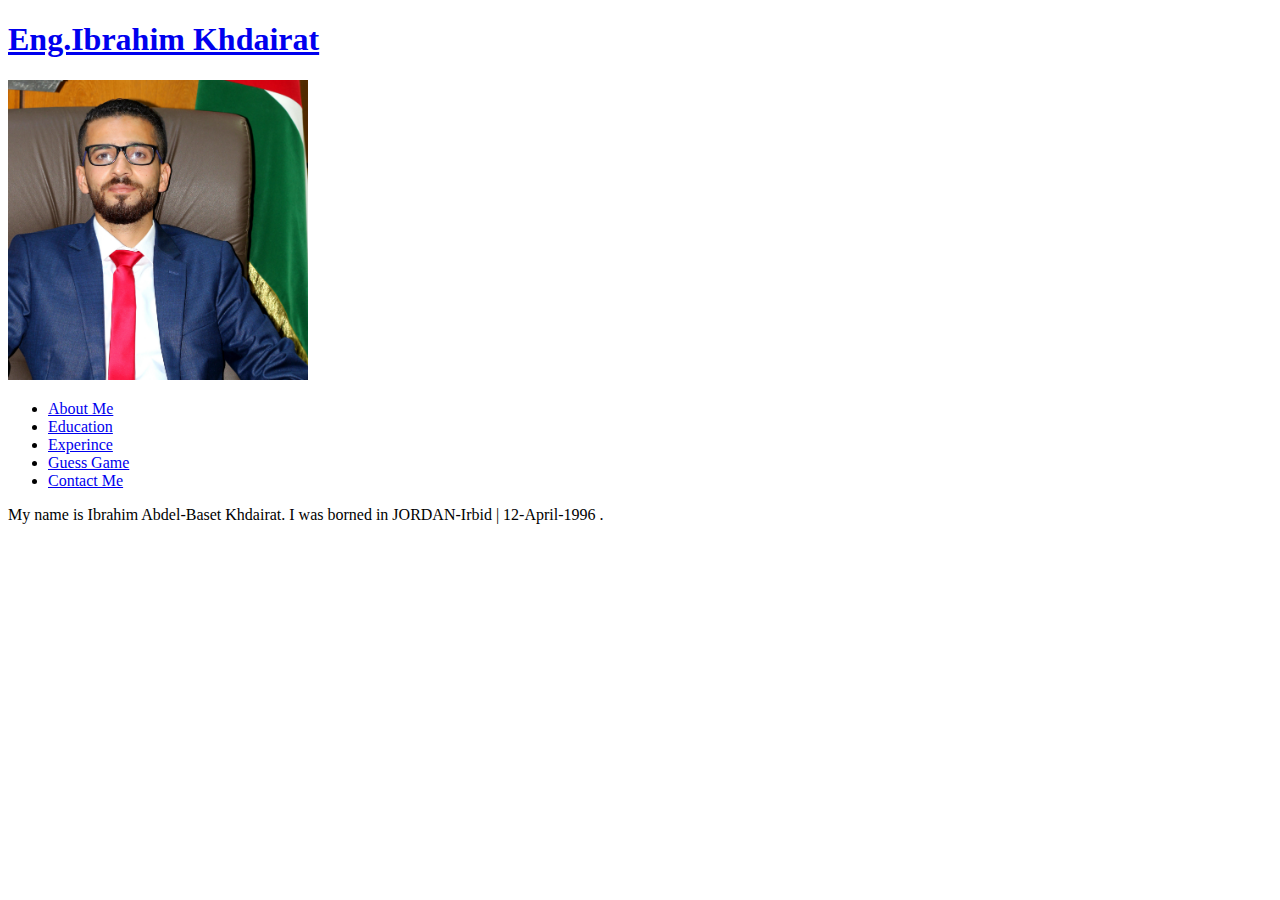
==== pages/about.html @ 288bbc68 "Class03" ====
<!DOCTYPE html>
<html lang="en">

<head>
    <meta charset="UTF-8">
    <meta http-equiv="X-UA-Compatible" content="IE=edge">
    <meta name="viewport" content="width=device-width, initial-scale=1.0">
    <link rel="stylesheet" href="/css/style.css">
    <title>Ibrahim-Khdairat</title>
  
</head>

<body>
    <header>
        <h1><span>
            <a href="/index.html">Eng.Ibrahim Khdairat</a>
        </span></h1>
        <img src="/img/hema.JPG" alt="ibrahim">
        <nav>
            <ul>
              <li><a href="/pages/about.html">About Me</a></li>
              <li><a href="/pages/education.html">Education</a></li>
              <li><a href="/pages/experince.html">Experince</a></li>
              <li><a href="/pages/guess.html">Guess Game</a></li>
              <li><a href="/pages/contact.html">Contact Me</a></li>
            </ul>
        </nav>
    </header>
    <main>
        <div class="about">
      <p>My name is Ibrahim Abdel-Baset Khdairat. I was borned in JORDAN-Irbid | 12-April-1996 .</p>
    </div>

    </main>
    <footer>

    </footer>
</body>

</html>
---- css/style.css ----
img {
    width: 300px;
    height:300px;
}
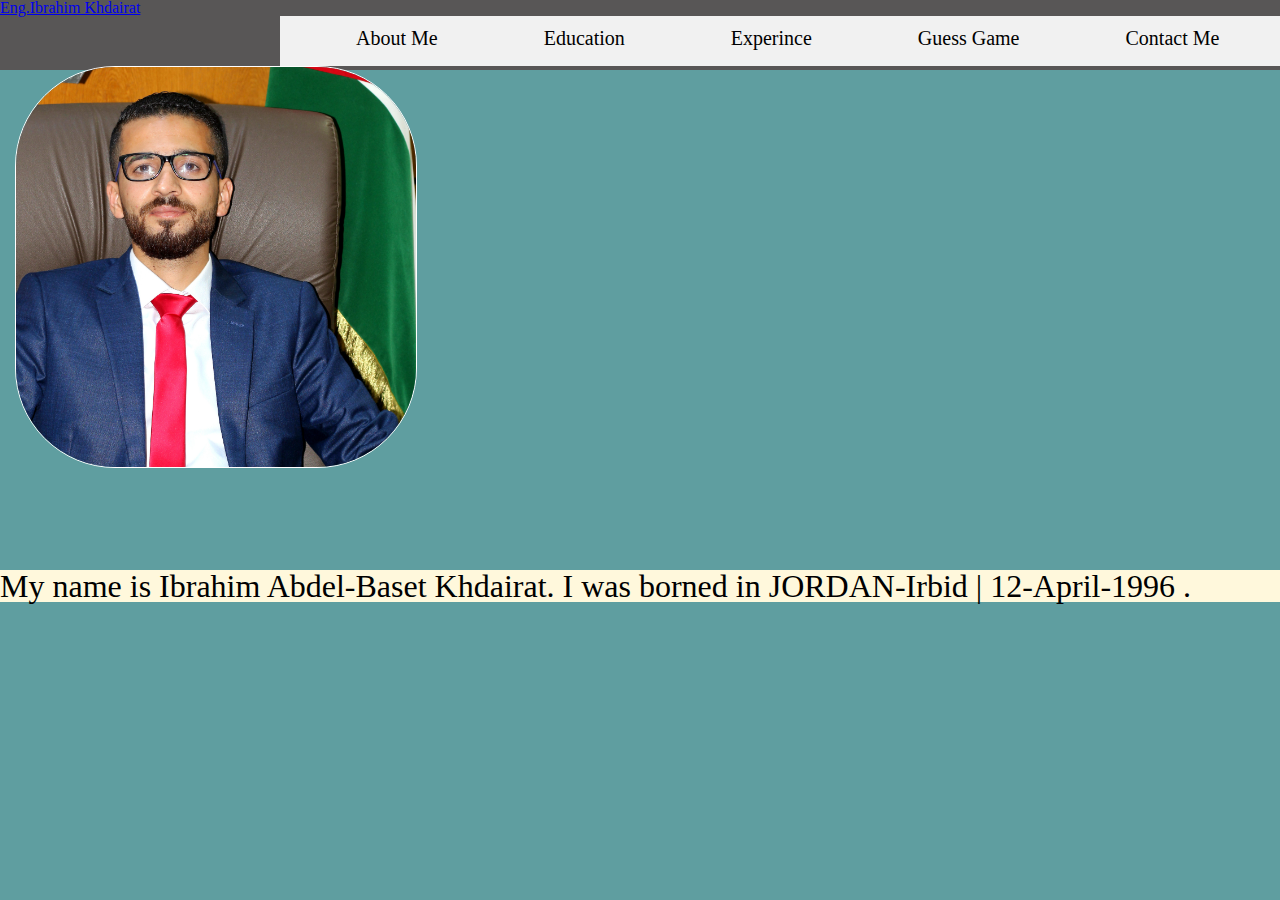
==== commit d5b22ae6: "updates" ====
--- a/pages/about.html
+++ b/pages/about.html
@@ -5,7 +5,9 @@
     <meta charset="UTF-8">
     <meta http-equiv="X-UA-Compatible" content="IE=edge">
     <meta name="viewport" content="width=device-width, initial-scale=1.0">
-    <link rel="stylesheet" href="/css/style.css">
+    <link rel="stylesheet" href="../css/reset.css">
+    <link rel="stylesheet" href="../css/style.css">  
+    
     <title>Ibrahim-Khdairat</title>
   
 </head>
@@ -13,16 +15,16 @@
 <body>
     <header>
         <h1><span>
-            <a href="/index.html">Eng.Ibrahim Khdairat</a>
+            <a href="../index.html">Eng.Ibrahim Khdairat</a>
         </span></h1>
-        <img src="/img/hema.JPG" alt="ibrahim">
+        <img src="../img/hema.JPG" alt="ibrahim">
         <nav>
             <ul>
-              <li><a href="/pages/about.html">About Me</a></li>
-              <li><a href="/pages/education.html">Education</a></li>
-              <li><a href="/pages/experince.html">Experince</a></li>
-              <li><a href="/pages/guess.html">Guess Game</a></li>
-              <li><a href="/pages/contact.html">Contact Me</a></li>
+              <li><a href="../pages/about.html">About Me</a></li>
+              <li><a href="../pages/education.html">Education</a></li>
+              <li><a href="../pages/experince.html">Experince</a></li>
+              <li><a href="../pages/guess.html">Guess Game</a></li>
+              <li><a href="../pages/contact.html">Contact Me</a></li>
             </ul>
         </nav>
     </header>
--- a/css/style.css
+++ b/css/style.css
@@ -1,4 +1,157 @@
+header
+{
+  background-color: rgb(88, 86, 86);
+  height: 70px;
+  
+}
+.name
+{
+ text-decoration: none;
+ font-family: cursive;
+ font-size: 40px;
+ padding-top: 8px;
+ padding-left: 8px;
+color: whitesmoke;
+
+}
+
 img {
-    width: 300px;
-    height:300px;
-}+  margin-left: 15px;
+  margin-top: 50px;
+    width: 400px;
+    height:400px;
+    border: solid 1px white;
+    border-radius: 100px;
+}
+
+body {
+    background-color: cadetblue;
+}
+#hello
+{
+ float: right;
+ font-size: 100px;
+ margin-right :700px;
+ margin-top: 170px;
+}
+
+#click{
+   text-align: center;
+
+  float: right;
+  font-size: 20px;
+  margin-right :400px;
+  margin-top: -100px;
+  background-color: rgb(214, 208, 208);
+height: 45px;
+padding-top: 20px;
+border: solid 5px black ;
+border-radius: 100px;
+width: 650px;
+
+
+
+}
+
+/* h1 span a {
+    color:black;
+    text-decoration: none ;
+    
+}
+h1 {
+    text-align: center;
+
+} */
+
+
+nav ul li {
+    display: inline;
+    margin : 10px;
+   
+}
+ul {
+    list-style-type: none;
+    
+    margin-top: -455px;
+    height: 50px;
+    /* margin-right:20px; */
+    width: 1000px;
+    padding: 0;
+    background-color: #f1f1f1;
+    float: right;
+  }
+  li a {
+    margin-left:50px;
+    display: inline-block;
+   font-size: 20px;
+    color: #000;
+    padding: 12px 16px;
+    text-decoration: none;
+  }
+  /* li a.active {
+    background-color: #4CAF50;
+    color: white;
+  } */
+  li a:hover:not(.active) {
+    background-color: #555;
+    color: white;
+    height: 28px;
+  }
+
+  .about{ background-color: cornsilk;
+font-size: xx-large;
+font-family: 'Times New Roman', Times, serif;
+margin-top: 500px;
+
+}
+.contact{ background-color: cornsilk;
+    font-size: xx-large;
+    font-family: 'Times New Roman', Times, serif;
+    margin-top: 500px;
+    }
+    .education{ background-color: cornsilk;
+        font-size: xx-large;
+        font-family: 'Times New Roman', Times, serif;
+        margin-top: 500px;
+
+        }
+        .experince{ background-color: cornsilk;
+            font-size: xx-large;
+            font-family: 'Times New Roman', Times, serif;
+            margin-top: 500px;
+
+            }
+
+h3{
+  text-align: center;
+  margin-top: 500px;
+  font-size: 30px;
+  margin-bottom: 10px;
+}
+h3 span 
+{
+  border: black 3px solid;
+  background-color: cornsilk;
+
+}
+
+            ol  {
+              
+              display: inline-block;
+              list-style-type: decimal;
+margin-left : 44%; 
+font-size: 20px;
+list-style-position: inside;
+
+ 
+   }       
+ol li
+ {
+  padding-bottom: 5px;
+  border: black 1px solid;
+  background-color: cornsilk;
+
+
+}
+
+   
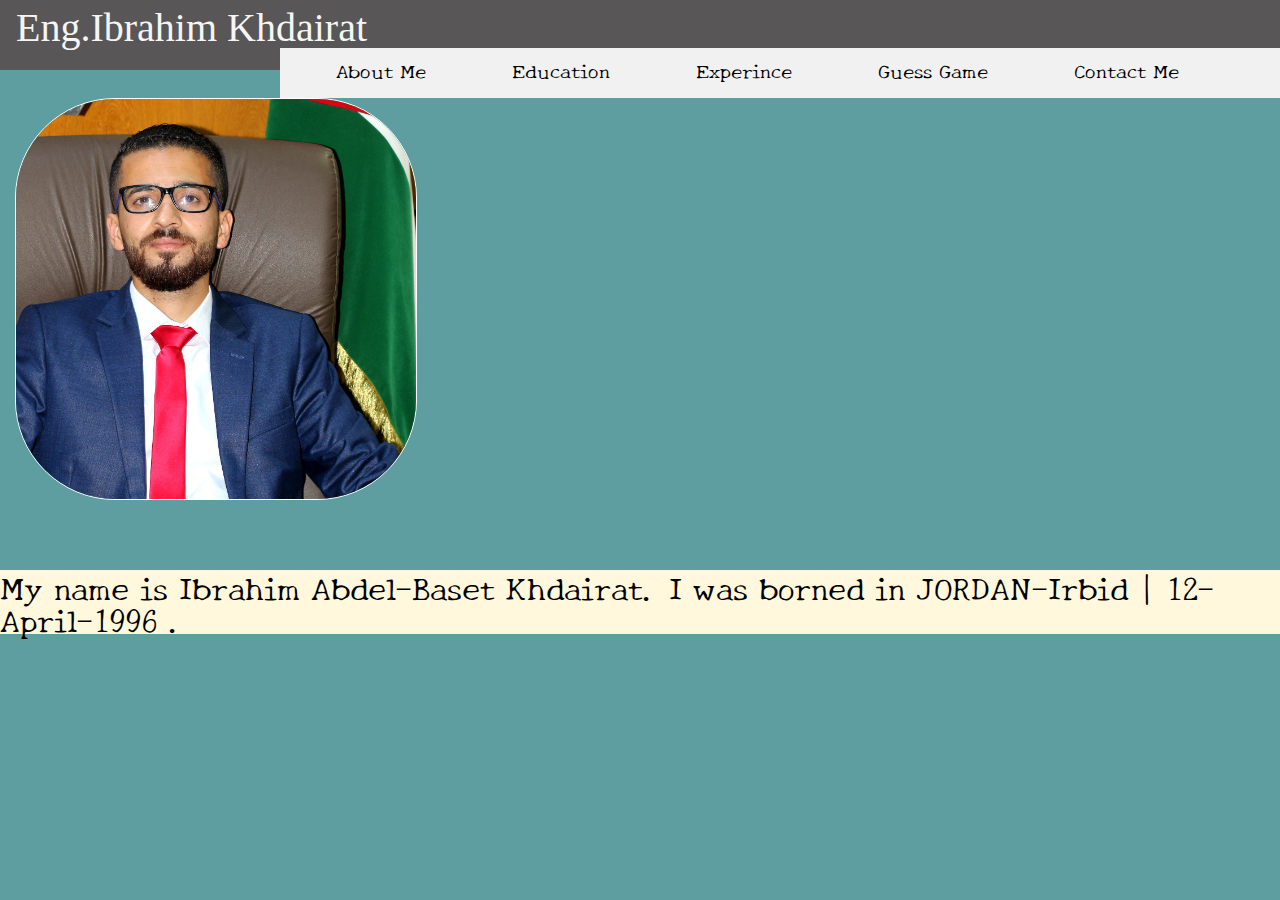
==== commit bd7db405: "updates" ====
--- a/pages/about.html
+++ b/pages/about.html
@@ -5,6 +5,10 @@
     <meta charset="UTF-8">
     <meta http-equiv="X-UA-Compatible" content="IE=edge">
     <meta name="viewport" content="width=device-width, initial-scale=1.0">
+    <link rel="preconnect" href="https://fonts.gstatic.com">
+<link href="https://fonts.googleapis.com/css2?family=Josefin+Sans:wght@500&family=New+Tegomin&display=swap" rel="stylesheet">
+    <link rel="preconnect" href="https://fonts.gstatic.com">
+<link href="https://fonts.googleapis.com/css2?family=New+Tegomin&display=swap" rel="stylesheet">
     <link rel="stylesheet" href="../css/reset.css">
     <link rel="stylesheet" href="../css/style.css">  
     
@@ -14,8 +18,8 @@
 
 <body>
     <header>
-        <h1><span>
-            <a href="../index.html">Eng.Ibrahim Khdairat</a>
+        <h1 class="name">
+            <a href="../index.html" class="name">Eng.Ibrahim Khdairat</a>
         </span></h1>
         <img src="../img/hema.JPG" alt="ibrahim">
         <nav>
--- a/css/style.css
+++ b/css/style.css
@@ -81,7 +81,8 @@
     float: right;
   }
   li a {
-    margin-left:50px;
+    font-family: 'New Tegomin', serif;
+    margin-left:30px;
     display: inline-block;
    font-size: 20px;
     color: #000;
@@ -97,27 +98,44 @@
     color: white;
     height: 28px;
   }
+ li a:visited
+  {
+    color:deeppink;
+  }
+
+  /* li a:linked
+  {
+    color:green;
+  } */
 
   .about{ background-color: cornsilk;
 font-size: xx-large;
-font-family: 'Times New Roman', Times, serif;
+
+font-family: 'Josefin Sans', sans-serif;
+font-family: 'New Tegomin', serif;
 margin-top: 500px;
 
 }
 .contact{ background-color: cornsilk;
     font-size: xx-large;
     font-family: 'Times New Roman', Times, serif;
+    font-family: 'Josefin Sans', sans-serif;
+font-family: 'New Tegomin', serif;
     margin-top: 500px;
     }
     .education{ background-color: cornsilk;
         font-size: xx-large;
         font-family: 'Times New Roman', Times, serif;
+        font-family: 'Josefin Sans', sans-serif;
+font-family: 'New Tegomin', serif;
         margin-top: 500px;
 
         }
         .experince{ background-color: cornsilk;
             font-size: xx-large;
             font-family: 'Times New Roman', Times, serif;
+            font-family: 'Josefin Sans', sans-serif;
+font-family: 'New Tegomin', serif;
             margin-top: 500px;
 
             }
@@ -154,4 +172,5 @@
 
 }
 
+
    
